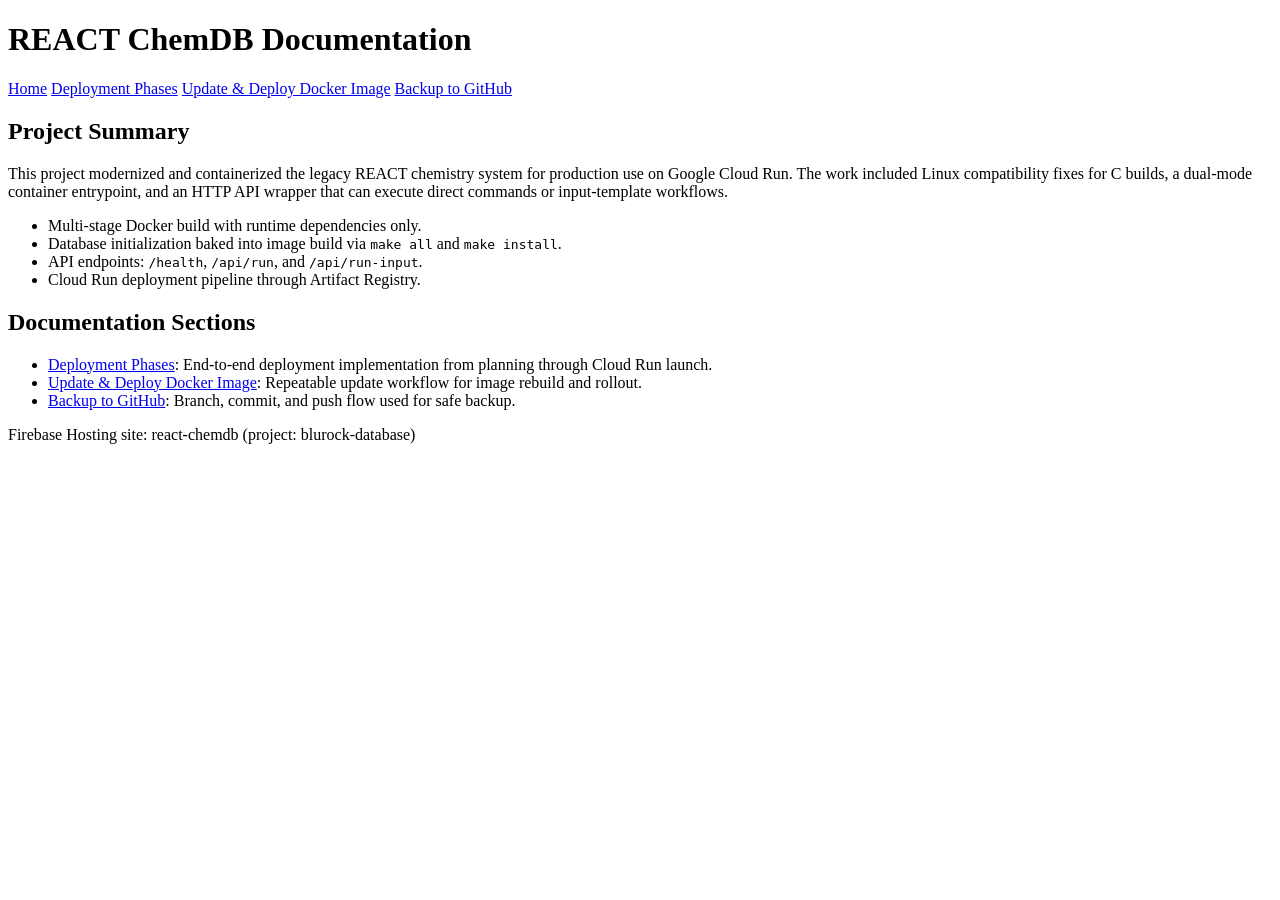
==== react-chemdb/index.html @ 0f26b051 "Add Firebase Hosting docs site for react-chemdb - Configure Firebase Hosting target and project alia" ====
<!doctype html>
<html lang="en">
<head>
  <meta charset="utf-8">
  <meta name="viewport" content="width=device-width, initial-scale=1">
  <title>REACT ChemDB Docs</title>
  <link rel="stylesheet" href="/styles.css">
</head>
<body>
  <header>
    <h1>REACT ChemDB Documentation</h1>
    <nav>
      <a href="/">Home</a>
      <a href="/deployment-phases">Deployment Phases</a>
      <a href="/update-and-deploy-image">Update & Deploy Docker Image</a>
      <a href="/backup-to-github">Backup to GitHub</a>
    </nav>
  </header>
  <main>
    <h2>Project Summary</h2>
    <p>
      This project modernized and containerized the legacy REACT chemistry system for
      production use on Google Cloud Run. The work included Linux compatibility fixes for C builds,
      a dual-mode container entrypoint, and an HTTP API wrapper that can execute direct commands
      or input-template workflows.
    </p>
    <ul>
      <li>Multi-stage Docker build with runtime dependencies only.</li>
      <li>Database initialization baked into image build via <code>make all</code> and <code>make install</code>.</li>
      <li>API endpoints: <code>/health</code>, <code>/api/run</code>, and <code>/api/run-input</code>.</li>
      <li>Cloud Run deployment pipeline through Artifact Registry.</li>
    </ul>

    <h2>Documentation Sections</h2>
    <ul>
      <li><a href="/deployment-phases">Deployment Phases</a>: End-to-end deployment implementation from planning through Cloud Run launch.</li>
      <li><a href="/update-and-deploy-image">Update & Deploy Docker Image</a>: Repeatable update workflow for image rebuild and rollout.</li>
      <li><a href="/backup-to-github">Backup to GitHub</a>: Branch, commit, and push flow used for safe backup.</li>
    </ul>
  </main>
  <footer>
    Firebase Hosting site: react-chemdb (project: blurock-database)
  </footer>
</body>
</html>
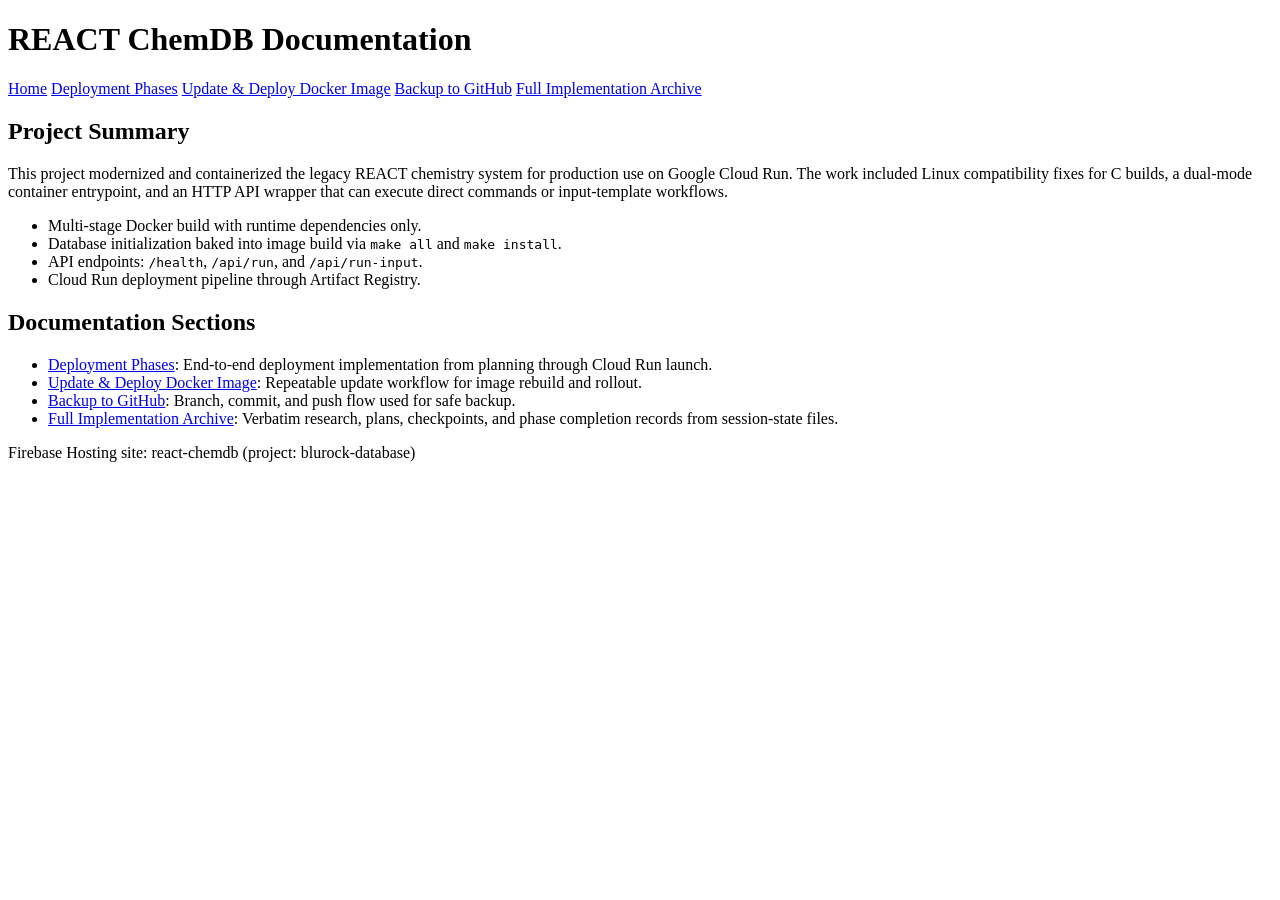
==== commit 60682c7a: "Expand docs site with full implementation archive - Import requested session-state markdown artifact" ====
--- a/react-chemdb/index.html
+++ b/react-chemdb/index.html
@@ -14,6 +14,7 @@
       <a href="/deployment-phases">Deployment Phases</a>
       <a href="/update-and-deploy-image">Update & Deploy Docker Image</a>
       <a href="/backup-to-github">Backup to GitHub</a>
+      <a href="/archive">Full Implementation Archive</a>
     </nav>
   </header>
   <main>
@@ -36,6 +37,7 @@
       <li><a href="/deployment-phases">Deployment Phases</a>: End-to-end deployment implementation from planning through Cloud Run launch.</li>
       <li><a href="/update-and-deploy-image">Update & Deploy Docker Image</a>: Repeatable update workflow for image rebuild and rollout.</li>
       <li><a href="/backup-to-github">Backup to GitHub</a>: Branch, commit, and push flow used for safe backup.</li>
+      <li><a href="/archive">Full Implementation Archive</a>: Verbatim research, plans, checkpoints, and phase completion records from session-state files.</li>
     </ul>
   </main>
   <footer>
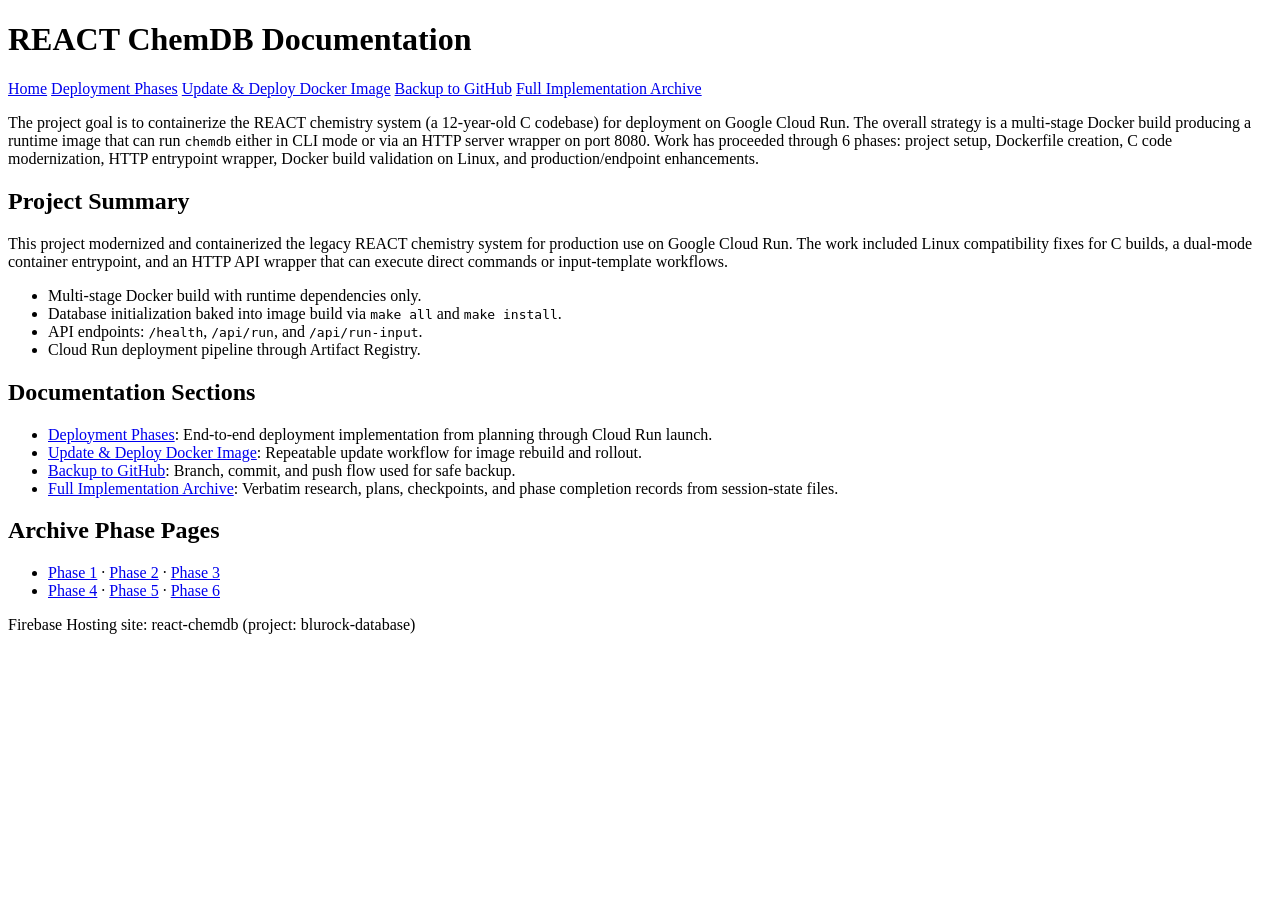
==== commit 2cafd366: "Fix phase formatting and promote archive navigation - Add robust local markdown rendering fallback f" ====
--- a/react-chemdb/index.html
+++ b/react-chemdb/index.html
@@ -18,6 +18,13 @@
     </nav>
   </header>
   <main>
+    <p>
+      The project goal is to containerize the REACT chemistry system (a 12-year-old C codebase) for deployment on Google Cloud Run.
+      The overall strategy is a multi-stage Docker build producing a runtime image that can run <code>chemdb</code> either in CLI mode
+      or via an HTTP server wrapper on port 8080. Work has proceeded through 6 phases: project setup, Dockerfile creation,
+      C code modernization, HTTP entrypoint wrapper, Docker build validation on Linux, and production/endpoint enhancements.
+    </p>
+
     <h2>Project Summary</h2>
     <p>
       This project modernized and containerized the legacy REACT chemistry system for
@@ -39,6 +46,12 @@
       <li><a href="/backup-to-github">Backup to GitHub</a>: Branch, commit, and push flow used for safe backup.</li>
       <li><a href="/archive">Full Implementation Archive</a>: Verbatim research, plans, checkpoints, and phase completion records from session-state files.</li>
     </ul>
+
+    <h2>Archive Phase Pages</h2>
+    <ul>
+      <li><a href="/archive/phase-1">Phase 1</a> · <a href="/archive/phase-2">Phase 2</a> · <a href="/archive/phase-3">Phase 3</a></li>
+      <li><a href="/archive/phase-4">Phase 4</a> · <a href="/archive/phase-5">Phase 5</a> · <a href="/archive/phase-6">Phase 6</a></li>
+    </ul>
   </main>
   <footer>
     Firebase Hosting site: react-chemdb (project: blurock-database)
